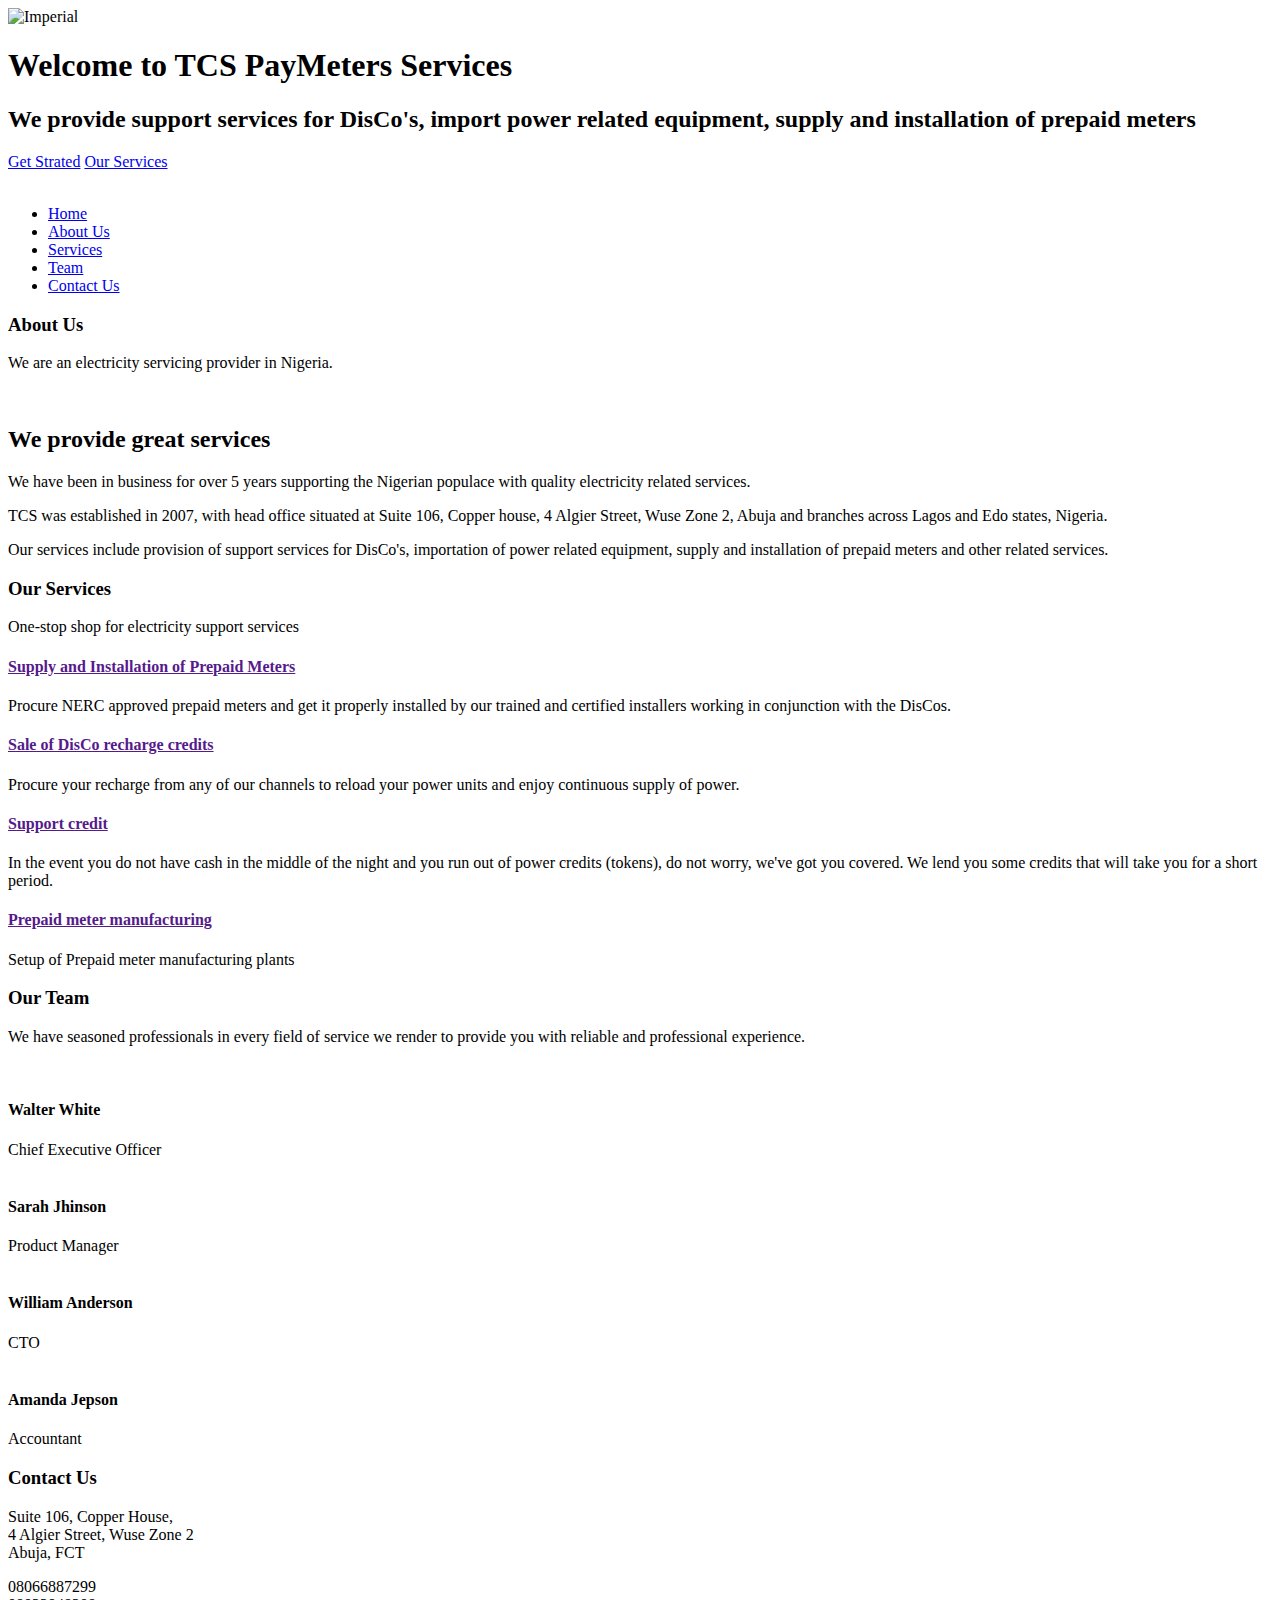
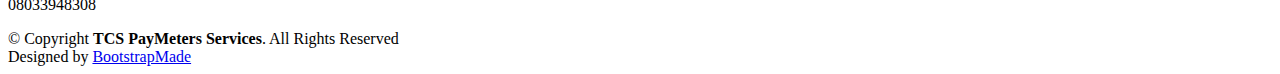
==== tcspaymeters/v1/index.html @ 787e6613 "Add files via upload" ====
<!DOCTYPE html>
<html lang="en">

<head>
  <meta charset="utf-8">
  <title>TCS PayMeters Services</title>
  <meta content="width=device-width, initial-scale=1.0" name="viewport">
  <meta content="" name="keywords">
  <meta content="" name="description">

  <!-- Facebook Opengraph integration: https://developers.facebook.com/docs/sharing/opengraph -->
  <meta property="og:title" content="">
  <meta property="og:image" content="">
  <meta property="og:url" content="">
  <meta property="og:site_name" content="">
  <meta property="og:description" content="">

  <!-- Twitter Cards integration: https://dev.twitter.com/cards/  -->
  <meta name="twitter:card" content="summary">
  <meta name="twitter:site" content="">
  <meta name="twitter:title" content="">
  <meta name="twitter:description" content="">
  <meta name="twitter:image" content="">

  <!-- Place your favicon.ico and apple-touch-icon.png in the template root directory -->
  <link href="favicon.ico" rel="shortcut icon">

  <!-- Google Fonts -->
  <link href="https://fonts.googleapis.com/css?family=Open+Sans:300,300i,400,400i,700,700i|Raleway:300,400,500,700,800" rel="stylesheet">

  <!-- Bootstrap CSS File -->
  <link href="lib/bootstrap/css/bootstrap.min.css" rel="stylesheet">

  <!-- Libraries CSS Files -->
  <link href="lib/font-awesome/css/font-awesome.min.css" rel="stylesheet">
  <link href="lib/animate-css/animate.min.css" rel="stylesheet">

  <!-- Main Stylesheet File -->
  <link href="css/style.css" rel="stylesheet">

  <!-- =======================================================
    Theme Name: Imperial
    Theme URL: https://bootstrapmade.com/imperial-free-onepage-bootstrap-theme/
    Author: BootstrapMade.com
    Author URL: https://bootstrapmade.com
	Modified by: Olabode A Bello (olabode33@gmail.com)
  ======================================================= -->
</head>

<body>
  <div id="preloader"></div>

  <!--==========================
  Hero Section
  ============================-->
  <section id="hero">
    <div class="hero-container">
      <div class="wow fadeIn">
        <div class="hero-logo">
          <img class="" src="img/logo.png" alt="Imperial">
        </div>

        <h1>Welcome to TCS PayMeters Services</h1>
        <h2>We <span class="rotating">provide support services for DisCo's, import power related equipment, supply and installation of prepaid meters</span></h2>
        <div class="actions">
          <a href="#about" class="btn-get-started">Get Strated</a>
          <a href="#services" class="btn-services">Our Services</a>
        </div>
      </div>
    </div>
  </section>

  <!--==========================
  Header Section
  ============================-->
  <header id="header">
    <div class="container">

      <div id="logo" class="pull-left">
        <a href="#hero"><img src="img/logo.png" alt="" title="" /></img></a>
        <!-- Uncomment below if you prefer to use a text image -->
        <!--<h1><a href="#hero">Header 1</a></h1>-->
      </div>

      <nav id="nav-menu-container">
        <ul class="nav-menu">
          <li class="menu-active"><a href="#hero">Home</a></li>
          <li><a href="#about">About Us</a></li>
          <li><a href="#services">Services</a></li>
          <!-- <li><a href="#portfolio">Portfolio</a></li>
          <li><a href="#testimonials">Testimonials</a></li> -->
          <li><a href="#team">Team</a></li>
          <!-- <li class="menu-has-children"><a href="">Drop Down</a>
            <ul>
              <li><a href="#">Drop Down 1</a></li>
              <li class="menu-has-children"><a href="#">Drop Down 2</a>
                <ul>
                  <li><a href="#">Deep Drop Down 1</a></li>
                  <li><a href="#">Deep Drop Down 2</a></li>
                  <li><a href="#">Deep Drop Down 3</a></li>
                  <li><a href="#">Deep Drop Down 4</a></li>
                  <li><a href="#">Deep Drop Down 5</a></li>
                </ul>
              </li>
              <li><a href="#">Drop Down 3</a></li>
              <li><a href="#">Drop Down 4</a></li>
              <li><a href="#">Drop Down 5</a></li>
            </ul>
          </li> -->
          <li><a href="#contact">Contact Us</a></li>
        </ul>
      </nav>
      <!-- #nav-menu-container -->
    </div>
  </header>
  <!-- #header -->

  <!--==========================
  About Section
  ============================-->
  <section id="about">
    <div class="container wow fadeInUp">
      <div class="row">
        <div class="col-md-12">
          <h3 class="section-title">About Us</h3>
          <div class="section-title-divider"></div>
          <p class="section-description">We are an electricity servicing provider in Nigeria.</p>
        </div>
      </div>
    </div>
    <div class="container about-container wow fadeInUp">
      <div class="row">

        <div class="col-lg-6 about-img">
          <img src="img/about-img.jpg" alt="">
        </div>

        <div class="col-md-6 about-content">
          <h2 class="about-title">We provide great services</h2>
          <p class="about-text">
			We have been in business for over 5 years supporting the Nigerian populace with quality electricity related services.
          </p>
          <p class="about-text">
            TCS was established in 2007, with head office situated at Suite 106, Copper house, 4 Algier Street, Wuse Zone 2, Abuja and branches across Lagos and Edo states, Nigeria.
          </p>
		  <p class="about-text">
            Our services include provision of support services for DisCo's, importation of power related equipment, supply and installation of prepaid meters and other related services.
		  </p>
        </div>
      </div>
    </div>
  </section>

  <!--==========================
  Services Section
  ============================-->
  <section id="services">
    <div class="container wow fadeInUp">
      <div class="row">
        <div class="col-md-12">
          <h3 class="section-title">Our Services</h3>
          <div class="section-title-divider"></div>
          <p class="section-description">One-stop shop for electricity support services</p>
        </div>
      </div>

      <div class="row">
        <div class="col-md-6 service-item">
          <div class="service-icon"><i class="fa fa-desktop"></i></div>
          <h4 class="service-title"><a href="">Supply and Installation of Prepaid Meters</a></h4>
          <p class="service-description">Procure NERC approved prepaid meters and get it properly installed by our trained and certified installers working in conjunction with the DisCos.</p>
        </div>
        <div class="col-md-6 service-item">
          <div class="service-icon"><i class="fa fa-shopping-bag"></i></div>
          <h4 class="service-title"><a href="">Sale of DisCo recharge credits</a></h4>
          <p class="service-description">Procure your recharge from any of our channels to reload your power units and enjoy continuous supply of power.</p>
        </div>
        <div class="col-md-6 service-item">
          <div class="service-icon"><i class="fa fa-paper-plane"></i></div>
          <h4 class="service-title"><a href="">Support credit</a></h4>
          <p class="service-description">In the event you do not have cash in the middle of the night and you run out of power credits (tokens), do not worry, we've got you covered. We lend you some credits that will take you for a short period. </p>
        </div>
        <div class="col-md-6 service-item">
          <div class="service-icon"><i class="fa fa-industry"></i></div>
          <h4 class="service-title"><a href="">Prepaid meter manufacturing</a></h4>
          <p class="service-description">Setup of Prepaid meter manufacturing plants</p>
        </div>
      </div>
    </div>
  </section>

  <!--==========================
  Subscrbe Section
  ============================-->
  <!-- <section id="subscribe">
    <div class="container wow fadeInUp">
      <div class="row">
        <div class="col-md-8">
          <h3 class="subscribe-title">Subscribe For Updates</h3>
          <p class="subscribe-text">Join our 1000+ subscribers and get access to the latest tools, freebies, product announcements and much more!</p>
        </div>
        <div class="col-md-4 subscribe-btn-container">
          <a class="subscribe-btn" href="#">Subscribe Now</a>
        </div>
      </div>
    </div>
  </section> -->

  <!--==========================
  Porfolio Section
  ============================-->
  <!-- <section id="portfolio">
    <div class="container wow fadeInUp">
      <div class="row">
        <div class="col-md-12">
          <h3 class="section-title">Portfolio</h3>
          <div class="section-title-divider"></div>
          <p class="section-description">Si stante, hoc natura videlicet vult, salvam esse se, quod concedimus ses haec dicturum fuisse</p>
        </div>
      </div>

      <div class="row">
        <div class="col-md-3">
          <a class="portfolio-item" style="background-image: url(img/portfolio-1.jpg);" href="">
            <div class="details">
              <h4>Portfolio 1</h4>
              <span>Alored dono par</span>
            </div>
          </a>
        </div>

        <div class="col-md-3">
          <a class="portfolio-item" style="background-image: url(img/portfolio-2.jpg);" href="">
            <div class="details">
              <h4>Portfolio 2</h4>
              <span>Alored dono par</span>
            </div>
          </a>
        </div>

        <div class="col-md-3">
          <a class="portfolio-item" style="background-image: url(img/portfolio-3.jpg);" href="">
            <div class="details">
              <h4>Portfolio 3</h4>
              <span>Alored dono par</span>
            </div>
          </a>
        </div>

        <div class="col-md-3">
          <a class="portfolio-item" style="background-image: url(img/portfolio-4.jpg);" href="">
            <div class="details">
              <h4>Portfolio 4</h4>
              <span>Alored dono par</span>
            </div>
          </a>
        </div>

        <div class="col-md-3">
          <a class="portfolio-item" style="background-image: url(img/portfolio-5.jpg);" href="">
            <div class="details">
              <h4>Portfolio 5</h4>
              <span>Alored dono par</span>
            </div>
          </a>
        </div>

        <div class="col-md-3">
          <a class="portfolio-item" style="background-image: url(img/portfolio-6.jpg);" href="">
            <div class="details">
              <h4>Portfolio 6</h4>
              <span>Alored dono par</span>
            </div>
          </a>
        </div>

        <div class="col-md-3">
          <a class="portfolio-item" style="background-image: url(img/portfolio-7.jpg);" href="">
            <div class="details">
              <h4>Portfolio 7</h4>
              <span>Alored dono par</span>
            </div>
          </a>
        </div>

        <div class="col-md-3">
          <a class="portfolio-item" style="background-image: url(img/portfolio-8.jpg);" href="">
            <div class="details">
              <h4>Portfolio 8</h4>
              <span>Alored dono par</span>
            </div>
          </a>
        </div>

      </div>
    </div>
  </section> -->

  <!--==========================
  Testimonials Section
  ============================-->
  <!-- <section id="testimonials">
    <div class="container wow fadeInUp">
      <div class="row">
        <div class="col-md-12">
          <h3 class="section-title">Testimonials</h3>
          <div class="section-title-divider"></div>
          <p class="section-description">Erdo lide, nora porodo filece, salvam esse se, quod concedimus ses haec dicturum fuisse</p>
        </div>
      </div>

      <div class="row">
        <div class="col-md-3">
          <div class="profile">
            <div class="pic"><img src="img/client-1.jpg" alt=""></div>
            <h4>Saul Goodman</h4>
            <span>Lawless Inc</span>
          </div>
        </div>
        <div class="col-md-9">
          <div class="quote">
            <b><img src="img/quote_sign_left.png" alt=""></b> Proin iaculis purus consequat sem cure digni ssim donec porttitora entum suscipit rhoncus. Accusantium quam, ultricies eget id, aliquam eget nibh et. Maecen aliquam, risus at semper. <small><img src="img/quote_sign_right.png" alt=""></small>
          </div>
        </div>
      </div>

      <div class="row">
        <div class="col-md-9">
          <div class="quote">
            <b><img src="img/quote_sign_left.png" alt=""></b> Sed ut perspiciatis unde omnis iste natus error sit voluptatem accusantium doloremque laudantium, totam rem aperiam, eaque ipsa quae ab illo inventore veritatis architecto beatae. <small><img src="img/quote_sign_right.png" alt=""></small>
          </div>
        </div>
        <div class="col-md-3">
          <div class="profile">
            <div class="pic"><img src="img/client-2.jpg" alt=""></div>
            <h4>Sara Wilsson</h4>
            <span>Odeo Inc</span>
          </div>
        </div>
      </div>

    </div>
  </section> -->

  <!--==========================
  Team Section
  ============================-->
  <section id="team">
    <div class="container wow fadeInUp">
      <div class="row">
        <div class="col-md-12">
          <h3 class="section-title">Our Team</h3>
          <div class="section-title-divider"></div>
          <p class="section-description">We have seasoned professionals in every field of service we render to provide you with reliable and professional experience.</p>
        </div>
      </div>

      <div class="row">
        <div class="col-md-3">
          <div class="member">
            <div class="pic"><img src="img/team-1.jpg" alt=""></div>
            <h4>Walter White</h4>
            <span>Chief Executive Officer</span>
            <div class="social">
              <a href=""><i class="fa fa-twitter"></i></a>
              <a href=""><i class="fa fa-facebook"></i></a>
              <a href=""><i class="fa fa-google-plus"></i></a>
              <a href=""><i class="fa fa-linkedin"></i></a>
            </div>
          </div>
        </div>

        <div class="col-md-3">
          <div class="member">
            <div class="pic"><img src="img/team-2.jpg" alt=""></div>
            <h4>Sarah Jhinson</h4>
            <span>Product Manager</span>
            <div class="social">
              <a href=""><i class="fa fa-twitter"></i></a>
              <a href=""><i class="fa fa-facebook"></i></a>
              <a href=""><i class="fa fa-google-plus"></i></a>
              <a href=""><i class="fa fa-linkedin"></i></a>
            </div>
          </div>
        </div>

        <div class="col-md-3">
          <div class="member">
            <div class="pic"><img src="img/team-3.jpg" alt=""></div>
            <h4>William Anderson</h4>
            <span>CTO</span>
            <div class="social">
              <a href=""><i class="fa fa-twitter"></i></a>
              <a href=""><i class="fa fa-facebook"></i></a>
              <a href=""><i class="fa fa-google-plus"></i></a>
              <a href=""><i class="fa fa-linkedin"></i></a>
            </div>
          </div>
        </div>

        <div class="col-md-3">
          <div class="member">
            <div class="pic"><img src="img/team-4.jpg" alt=""></div>
            <h4>Amanda Jepson</h4>
            <span>Accountant</span>
            <div class="social">
              <a href=""><i class="fa fa-twitter"></i></a>
              <a href=""><i class="fa fa-facebook"></i></a>
              <a href=""><i class="fa fa-google-plus"></i></a>
              <a href=""><i class="fa fa-linkedin"></i></a>
            </div>
          </div>
        </div>

      </div>
    </div>
  </section>

  <!--==========================
  Contact Section
  ============================-->
  <section id="contact">
    <div class="container wow fadeInUp">
      <div class="row">
        <div class="col-md-12">
          <h3 class="section-title">Contact Us</h3>
          <div class="section-title-divider"></div>
          <p class="section-description"></p>
        </div>
      </div>

      <div class="row">
        <div class="col-md-3 col-md-push-3">
          <div class="info">
            <div>
              <i class="fa fa-map-marker"></i>
              <p>
				Suite 106, Copper House,<br>
				4 Algier Street, Wuse Zone 2<br>
				Abuja, FCT
			  </p>
            </div>
          </div>
        </div>
		<!-- <div class="col-md-4">
			<div class="info">
              <i class="fa fa-envelope"></i>
              <p>info@example.com</p>
            </div>
		</div> -->
		<div class="col-md-3 col-md-push-3">
			<div class="info">
              <i class="fa fa-phone"></i>
              <p>
				08066887299<br> 08033948308
			  </p>
            </div>
		</div>

        <!-- <div class="col-md-5 col-md-push-2">
          <div class="form">
            <div id="sendmessage">Your message has been sent. Thank you!</div>
            <div id="errormessage"></div>
            <form action="" method="post" role="form" class="contactForm">
              <div class="form-group">
                <input type="text" name="name" class="form-control" id="name" placeholder="Your Name" data-rule="minlen:4" data-msg="Please enter at least 4 chars" />
                <div class="validation"></div>
              </div>
              <div class="form-group">
                <input type="email" class="form-control" name="email" id="email" placeholder="Your Email" data-rule="email" data-msg="Please enter a valid email" />
                <div class="validation"></div>
              </div>
              <div class="form-group">
                <input type="text" class="form-control" name="subject" id="subject" placeholder="Subject" data-rule="minlen:4" data-msg="Please enter at least 8 chars of subject" />
                <div class="validation"></div>
              </div>
              <div class="form-group">
                <textarea class="form-control" name="message" rows="5" data-rule="required" data-msg="Please write something for us" placeholder="Message"></textarea>
                <div class="validation"></div>
              </div>
              <div class="text-center"><button type="submit">Send Message</button></div>
            </form>
          </div>
        </div>
 -->
      </div>
    </div>
  </section>

  <!--==========================
  Footer
============================-->
  <footer id="footer">
    <div class="container">
      <div class="row">
        <div class="col-md-12">
          <div class="copyright">
            &copy; Copyright <strong>TCS PayMeters Services</strong>. All Rights Reserved
          </div>
          <div class="credits">
            Designed by <a href="https://bootstrapmade.com/">BootstrapMade</a>
          </div>
        </div>
      </div>
    </div>
  </footer>
  <!-- #footer -->

  <a href="#" class="back-to-top"><i class="fa fa-chevron-up"></i></a>

  <!-- Required JavaScript Libraries -->
  <script src="lib/jquery/jquery.min.js"></script>
  <script src="lib/bootstrap/js/bootstrap.min.js"></script>
  <script src="lib/superfish/hoverIntent.js"></script>
  <script src="lib/superfish/superfish.min.js"></script>
  <script src="lib/morphext/morphext.min.js"></script>
  <script src="lib/wow/wow.min.js"></script>
  <script src="lib/stickyjs/sticky.js"></script>
  <script src="lib/easing/easing.js"></script>

  <!-- Template Specisifc Custom Javascript File -->
  <script src="js/custom.js"></script>

  <script src="contactform/contactform.js"></script>


</body>

</html>
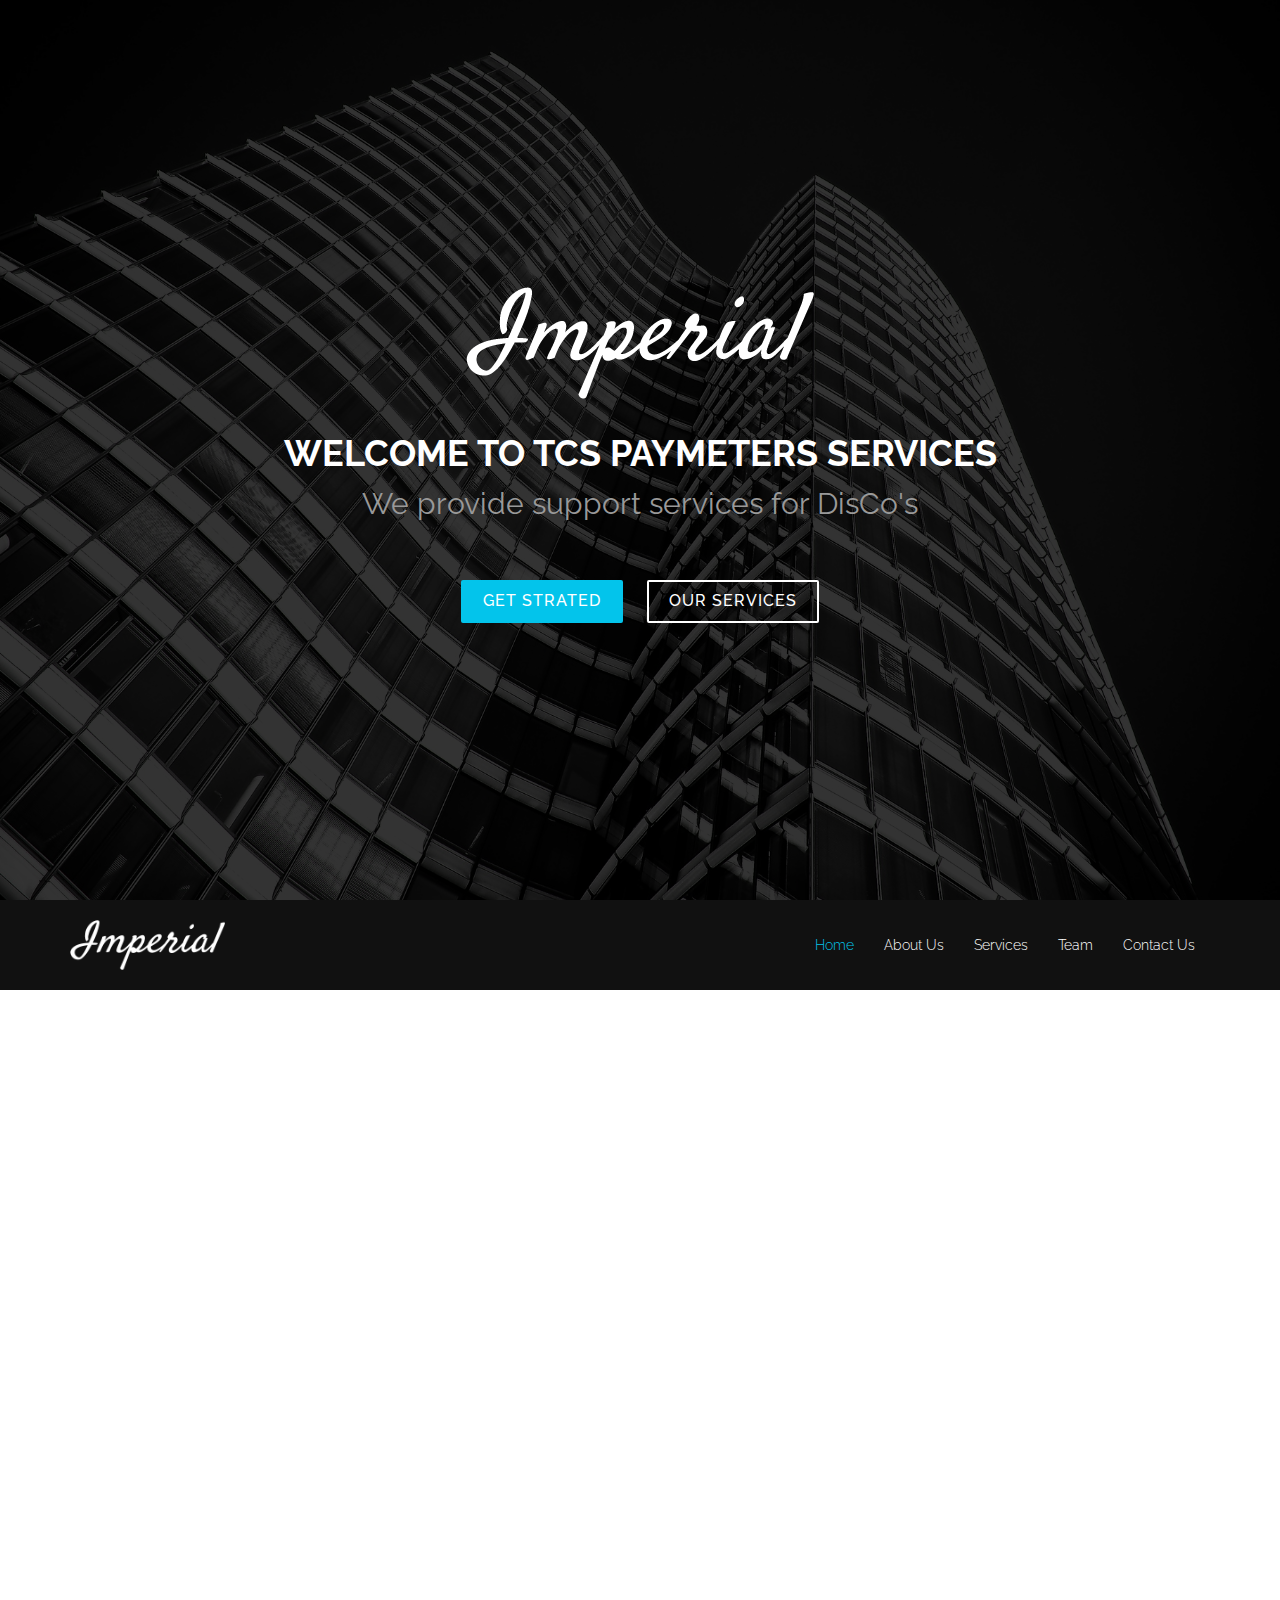
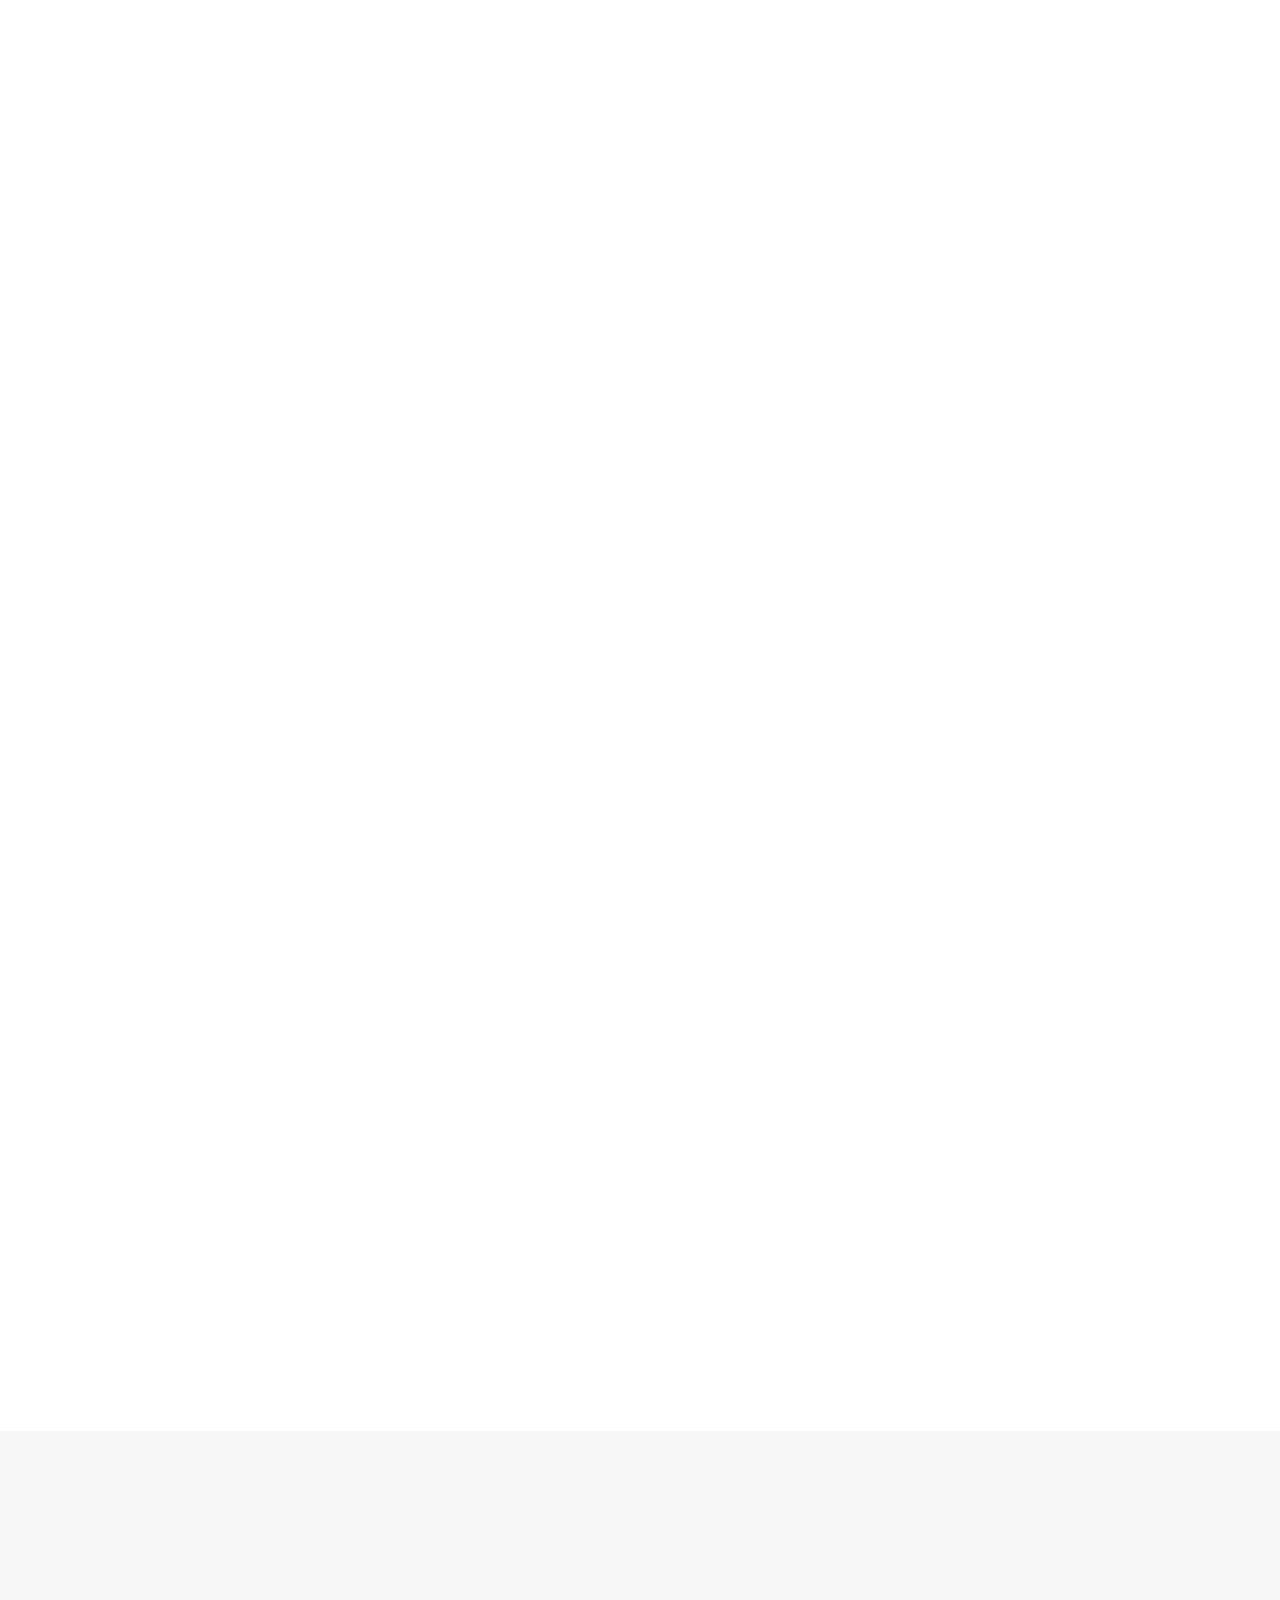
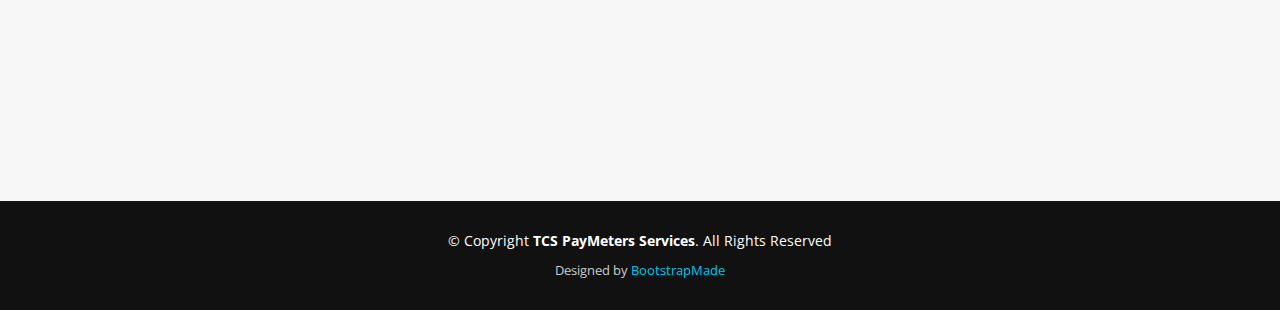
==== commit 20e8078e: "Update index.html" ====
--- a/tcspaymeters/v1/index.html
+++ b/tcspaymeters/v1/index.html
@@ -165,22 +165,22 @@
       </div>
 
       <div class="row">
-        <div class="col-md-6 service-item">
+        <div class="col-md-5 service-item">
           <div class="service-icon"><i class="fa fa-desktop"></i></div>
           <h4 class="service-title"><a href="">Supply and Installation of Prepaid Meters</a></h4>
           <p class="service-description">Procure NERC approved prepaid meters and get it properly installed by our trained and certified installers working in conjunction with the DisCos.</p>
         </div>
-        <div class="col-md-6 service-item">
+        <div class="col-md-5 service-item">
           <div class="service-icon"><i class="fa fa-shopping-bag"></i></div>
           <h4 class="service-title"><a href="">Sale of DisCo recharge credits</a></h4>
           <p class="service-description">Procure your recharge from any of our channels to reload your power units and enjoy continuous supply of power.</p>
         </div>
-        <div class="col-md-6 service-item">
+        <div class="col-md-5 service-item">
           <div class="service-icon"><i class="fa fa-paper-plane"></i></div>
           <h4 class="service-title"><a href="">Support credit</a></h4>
           <p class="service-description">In the event you do not have cash in the middle of the night and you run out of power credits (tokens), do not worry, we've got you covered. We lend you some credits that will take you for a short period. </p>
         </div>
-        <div class="col-md-6 service-item">
+        <div class="col-md-5 service-item">
           <div class="service-icon"><i class="fa fa-industry"></i></div>
           <h4 class="service-title"><a href="">Prepaid meter manufacturing</a></h4>
           <p class="service-description">Setup of Prepaid meter manufacturing plants</p>
--- a/tcspaymeters/v1/css/style.css
+++ b/tcspaymeters/v1/css/style.css
@@ -0,0 +1,877 @@
+/*
+  Theme Name: Imperial
+  Theme URL: https://bootstrapmade.com/imperial-free-onepage-bootstrap-template/
+  Author: BootstrapMade
+  Author URL: https://bootstrapmade.com
+*/
+/*--------------------------------------------------------------
+# General
+--------------------------------------------------------------*/
+body {
+  background: #fff;
+  color: #666666;
+  font-family: "Open Sans", sans-serif;
+}
+
+a {
+  color: #03C4EB;
+  transition: 0.5s;
+}
+
+a:hover, a:active, a:focus {
+  color: #03c5ec;
+  outline: none;
+  text-decoration: none;
+}
+
+p {
+  padding: 0;
+  margin: 0 0 30px 0;
+}
+
+h1, h2, h3, h4, h5, h6 {
+  font-family: "Raleway", sans-serif;
+  font-weight: 400;
+  margin: 0 0 20px 0;
+  padding: 0;
+}
+
+/* Prelaoder */
+#preloader {
+  position: fixed;
+  left: 0;
+  top: 0;
+  z-index: 999;
+  width: 100%;
+  height: 100%;
+  overflow: visible;
+  background: #fff url("../img/preloader.svg") no-repeat center center;
+}
+
+/* Back to top button */
+.back-to-top {
+  position: fixed;
+  display: none;
+  background: rgba(0, 0, 0, 0.2);
+  color: #fff;
+  padding: 6px 12px 9px 12px;
+  font-size: 16px;
+  border-radius: 2px;
+  right: 15px;
+  bottom: 15px;
+  transition: background 0.5s;
+}
+
+@media (max-width: 768px) {
+  .back-to-top {
+    bottom: 15px;
+  }
+}
+
+.back-to-top:focus {
+  background: rgba(0, 0, 0, 0.2);
+  color: #fff;
+  outline: none;
+}
+
+.back-to-top:hover {
+  background: #03C4EB;
+  color: #fff;
+}
+
+/*--------------------------------------------------------------
+# Welcome
+--------------------------------------------------------------*/
+#hero {
+  display: table;
+  width: 100%;
+  height: 100vh;
+  background: url(../img/hero-bg.jpg) top center;
+  background-size: cover;
+}
+
+@media (min-width: 1024px) {
+  #hero {
+    background-attachment: fixed;
+  }
+}
+
+#hero .hero-logo {
+  margin: 20px;
+}
+
+#hero .hero-logo img {
+  max-width: 100%;
+}
+
+#hero .hero-container {
+  background: rgba(0, 0, 0, 0.8);
+  display: table-cell;
+  margin: 0;
+  padding: 0;
+  text-align: center;
+  vertical-align: middle;
+}
+
+#hero h1 {
+  margin: 30px 0 10px 0;
+  font-weight: 700;
+  line-height: 48px;
+  text-transform: uppercase;
+  color: #fff;
+}
+
+@media (max-width: 768px) {
+  #hero h1 {
+    font-size: 28px;
+    line-height: 36px;
+  }
+}
+
+#hero h2 {
+  color: #999;
+  margin-bottom: 50px;
+}
+
+@media (max-width: 768px) {
+  #hero h2 {
+    font-size: 24px;
+    line-height: 26px;
+    margin-bottom: 30px;
+  }
+  #hero h2 .rotating {
+    display: block;
+  }
+}
+
+#hero .rotating > .animated {
+  display: inline-block;
+}
+
+#hero .actions a {
+  font-family: "Raleway", sans-serif;
+  text-transform: uppercase;
+  font-weight: 500;
+  font-size: 16px;
+  letter-spacing: 1px;
+  display: inline-block;
+  padding: 8px 20px;
+  border-radius: 2px;
+  transition: 0.5s;
+  margin: 10px;
+}
+
+#hero .btn-get-started {
+  background: #03C4EB;
+  border: 2px solid #03C4EB;
+  color: #fff;
+}
+
+#hero .btn-get-started:hover {
+  background: none;
+  border: 2px solid #fff;
+  color: #fff;
+}
+
+#hero .btn-services {
+  border: 2px solid #fff;
+  color: #fff;
+}
+
+#hero .btn-services:hover {
+  background: #03C4EB;
+  border: 2px solid #03C4EB;
+}
+
+/*--------------------------------------------------------------
+# Header
+--------------------------------------------------------------*/
+#header {
+  background: #111;
+  padding: 20px 0;
+  height: 90px;
+}
+
+#header #logo {
+  float: left;
+}
+
+#header #logo h1 {
+  font-size: 36px;
+  margin: 0;
+  padding: 6px 0;
+  line-height: 1;
+  font-family: "Raleway", sans-serif;
+  font-weight: 700;
+  letter-spacing: 3px;
+  text-transform: uppercase;
+}
+
+#header #logo h1 a, #header #logo h1 a:hover {
+  color: #fff;
+}
+
+#header #logo img {
+  padding: 0;
+  margin: 0;
+  max-height: 50px;
+}
+
+@media (max-width: 768px) {
+  #header {
+    height: 80px;
+  }
+  #header #logo h1 {
+    font-size: 26px;
+  }
+  #header #logo img {
+    max-height: 40px;
+  }
+}
+
+.is-sticky #header {
+  background: rgba(0, 0, 0, 0.85);
+}
+
+/*--------------------------------------------------------------
+# Navigation Menu
+--------------------------------------------------------------*/
+/* Nav Menu Essentials */
+.nav-menu, .nav-menu * {
+  margin: 0;
+  padding: 0;
+  list-style: none;
+}
+
+.nav-menu ul {
+  position: absolute;
+  display: none;
+  top: 100%;
+  left: 0;
+  z-index: 99;
+}
+
+.nav-menu li {
+  position: relative;
+  white-space: nowrap;
+}
+
+.nav-menu > li {
+  float: left;
+}
+
+.nav-menu li:hover > ul,
+.nav-menu li.sfHover > ul {
+  display: block;
+}
+
+.nav-menu ul ul {
+  top: 0;
+  left: 100%;
+}
+
+.nav-menu ul li {
+  min-width: 180px;
+}
+
+/* Nav Menu Arrows */
+.sf-arrows .sf-with-ul {
+  padding-right: 30px;
+}
+
+.sf-arrows .sf-with-ul:after {
+  content: "\f107";
+  position: absolute;
+  right: 15px;
+  font-family: FontAwesome;
+  font-style: normal;
+  font-weight: normal;
+}
+
+.sf-arrows ul .sf-with-ul:after {
+  content: "\f105";
+}
+
+/* Nav Meu Container */
+#nav-menu-container {
+  float: right;
+  margin: 5px 0;
+}
+
+@media (max-width: 768px) {
+  #nav-menu-container {
+    display: none;
+  }
+}
+
+/* Nav Meu Styling */
+.nav-menu a {
+  padding: 10px 15px;
+  text-decoration: none;
+  display: inline-block;
+  color: #fff;
+  font-family: 'Raleway', sans-serif;
+  font-weight: 300;
+  font-size: 14px;
+  outline: none;
+}
+
+.nav-menu a:hover, .nav-menu li:hover > a, .nav-menu .menu-active > a {
+  color: #03C4EB;
+}
+
+.nav-menu ul {
+  margin: 4px 0 0 15px;
+  box-shadow: 0px 0px 1px 1px rgba(0, 0, 0, 0.08);
+}
+
+.nav-menu ul li {
+  background: #fff;
+  border-top: 1px solid #f4f4f4;
+}
+
+.nav-menu ul li:first-child {
+  border-top: 0;
+}
+
+.nav-menu ul li:hover {
+  background: #f6f6f6;
+}
+
+.nav-menu ul li a {
+  color: #333;
+}
+
+.nav-menu ul ul {
+  margin: 0;
+}
+
+/* Mobile Nav Toggle */
+#mobile-nav-toggle {
+  position: fixed;
+  right: 0;
+  top: 0;
+  z-index: 999;
+  margin: 20px 20px 0 0;
+  border: 0;
+  background: none;
+  font-size: 24px;
+  display: none;
+  transition: all 0.4s;
+  outline: none;
+}
+
+#mobile-nav-toggle i {
+  color: #fff;
+}
+
+@media (max-width: 768px) {
+  #mobile-nav-toggle {
+    display: inline;
+  }
+}
+
+/* Mobile Nav Styling */
+#mobile-nav {
+  position: fixed;
+  top: 0;
+  padding-top: 18px;
+  bottom: 0;
+  z-index: 998;
+  background: rgba(0, 0, 0, 0.9);
+  left: -260px;
+  width: 260px;
+  overflow-y: auto;
+  transition: 0.4s;
+}
+
+#mobile-nav ul {
+  padding: 0;
+  margin: 0;
+  list-style: none;
+}
+
+#mobile-nav ul li {
+  position: relative;
+}
+
+#mobile-nav ul li a {
+  color: #fff;
+  font-size: 16px;
+  overflow: hidden;
+  padding: 10px 22px 10px 15px;
+  position: relative;
+  text-decoration: none;
+  width: 100%;
+  display: block;
+  outline: none;
+}
+
+#mobile-nav ul li a:hover {
+  color: #fff;
+}
+
+#mobile-nav ul li li {
+  padding-left: 30px;
+}
+
+#mobile-nav ul .menu-has-children i {
+  position: absolute;
+  right: 0;
+  z-index: 99;
+  padding: 15px;
+  cursor: pointer;
+  color: #fff;
+}
+
+#mobile-nav ul .menu-has-children i.fa-chevron-up {
+  color: #03C4EB;
+}
+
+#mobile-nav ul .menu-item-active {
+  color: #03C4EB;
+}
+
+#mobile-body-overly {
+  width: 100%;
+  height: 100%;
+  z-index: 997;
+  top: 0;
+  left: 0;
+  position: fixed;
+  background: rgba(0, 0, 0, 0.6);
+  display: none;
+}
+
+/* Mobile Nav body classes */
+body.mobile-nav-active {
+  overflow: hidden;
+}
+
+body.mobile-nav-active #mobile-nav {
+  left: 0;
+}
+
+body.mobile-nav-active #mobile-nav-toggle {
+  color: #fff;
+}
+
+/*--------------------------------------------------------------
+# Sections
+--------------------------------------------------------------*/
+/* Sections Common
+--------------------------------*/
+.section-title {
+  font-size: 32px;
+  color: #111;
+  text-transform: uppercase;
+  text-align: center;
+  font-weight: 700;
+}
+
+.section-description {
+  text-align: center;
+  margin-bottom: 40px;
+}
+
+.section-title-divider {
+  width: 50px;
+  height: 3px;
+  background: #03C4EB;
+  margin: 0 auto;
+  margin-bottom: 20px;
+}
+
+/* Get Started Section
+--------------------------------*/
+#about {
+  background: #fff;
+  padding: 80px 0;
+}
+
+#about .about-img {
+  overflow: hidden;
+}
+
+#about .about-img img {
+  max-width: 100%;
+}
+
+@media (max-width: 768px) {
+  #about .about-img {
+    height: auto;
+  }
+  #about .about-img img {
+    margin-left: 0;
+    padding-bottom: 30px;
+  }
+}
+
+#about .about-content {
+  background: #fff;
+}
+
+#about .about-title {
+  color: #333;
+  font-weight: 700;
+  font-size: 28px;
+}
+
+#about .about-text {
+  line-height: 26px;
+  margin-bottom: 15px;
+}
+
+#about .about-text:last-child {
+  margin-bottom: 0;
+}
+
+/* Services Section
+--------------------------------*/
+#services {
+  background: linear-gradient(rgba(255, 255, 255, 0.9), rgba(255, 255, 255, 0.9)), url("../img/services-bg.jpg") fixed center center;
+  background-size: cover;
+  padding: 80px 0 60px 0;
+}
+
+#services .service-item {
+  margin-bottom: 20px;
+}
+
+#services .service-icon {
+  float: left;
+  background: #03C4EB;
+  padding: 16px;
+  border-radius: 50%;
+  transition: 0.5s;
+  border: 1px solid #03C4EB;
+}
+
+#services .service-icon i {
+  color: #fff;
+  font-size: 24px;
+}
+
+#services .service-item:hover .service-icon {
+  background: #fff;
+}
+
+#services .service-item:hover .service-icon i {
+  color: #03C4EB;
+}
+
+#services .service-title {
+  margin-left: 80px;
+  font-weight: 700;
+  margin-bottom: 15px;
+  text-transform: uppercase;
+}
+
+#services .service-title a {
+  color: #111;
+}
+
+#services .service-description {
+  margin-left: 80px;
+  line-height: 24px;
+}
+
+/* Subscribe Section
+--------------------------------*/
+#subscribe {
+  background: linear-gradient(rgba(0, 0, 0, 0.6), rgba(0, 0, 0, 0.6)), url(../img/subscribe-bg.jpg) fixed center center;
+  background-size: cover;
+  padding: 80px 0;
+}
+
+#subscribe .subscribe-title {
+  color: #fff;
+  font-size: 28px;
+  font-weight: 700;
+}
+
+#subscribe .subscribe-text {
+  color: #fff;
+}
+
+#subscribe .subscribe-btn-container {
+  text-align: center;
+  padding-top: 20px;
+}
+
+#subscribe .subscribe-btn {
+  font-family: "Raleway", sans-serif;
+  text-transform: uppercase;
+  font-weight: 500;
+  font-size: 16px;
+  letter-spacing: 1px;
+  display: inline-block;
+  padding: 8px 20px;
+  border-radius: 2px;
+  transition: 0.5s;
+  margin: 10px;
+  border: 2px solid #fff;
+  color: #fff;
+}
+
+#subscribe .subscribe-btn:hover {
+  background: #03C4EB;
+  border: 2px solid #03C4EB;
+}
+
+/* Portfolio Section
+--------------------------------*/
+#portfolio {
+  background: #fff;
+  padding: 80px 0;
+}
+
+#portfolio .portfolio-item {
+  background-position: center center;
+  background-size: cover;
+  background-repeat: no-repeat;
+  position: relative;
+  height: 260px;
+  width: 100%;
+  display: table;
+  overflow: hidden;
+  margin-bottom: 30px;
+}
+
+#portfolio .portfolio-item .details {
+  height: 260px;
+  background: #fff;
+  display: table-cell;
+  vertical-align: middle;
+  opacity: 0;
+  transition: 0.3s;
+  text-align: center;
+}
+
+#portfolio .portfolio-item .details h4 {
+  font-size: 16px;
+  transition: transform 0.3s, opacity 0.3s;
+  transform: translate3d(0, -15px, 0);
+  font-weight: 700;
+  color: #333333;
+}
+
+#portfolio .portfolio-item .details span {
+  display: block;
+  color: #666666;
+  font-size: 13px;
+  transition: transform 0.3s, opacity 0.3s;
+  transform: translate3d(0, 15px, 0);
+}
+
+#portfolio .portfolio-item:hover .details {
+  opacity: 0.8;
+}
+
+#portfolio .portfolio-item:hover .details h4 {
+  transform: translate3d(0, 0, 0);
+}
+
+#portfolio .portfolio-item:hover .details span {
+  transform: translate3d(0, 0, 0);
+}
+
+/* Testimonials Section
+--------------------------------*/
+#testimonials {
+  background: #f6f6f6;
+  padding: 80px 0;
+}
+
+#testimonials .profile {
+  text-align: center;
+}
+
+#testimonials .profile .pic {
+  border-radius: 50%;
+  border: 6px solid #fff;
+  margin-bottom: 15px;
+  overflow: hidden;
+  height: 260px;
+  width: 260px;
+}
+
+#testimonials .profile .pic img {
+  max-width: 100%;
+}
+
+#testimonials .profile h4 {
+  font-weight: 700;
+  color: #03C4EB;
+  margin-bottom: 5px;
+}
+
+#testimonials .profile span {
+  color: #333333;
+}
+
+#testimonials .quote {
+  position: relative;
+  background: #fff;
+  padding: 60px;
+  margin-top: 40px;
+  font-size: 16px;
+  font-style: italic;
+  border-radius: 5px;
+}
+
+#testimonials .quote b {
+  display: inline-block;
+  font-size: 22px;
+  left: -9px;
+  position: relative;
+  top: -8px;
+}
+
+#testimonials .quote small {
+  display: inline-block;
+  right: -9px;
+  position: relative;
+  top: 4px;
+}
+
+/* Team Section
+--------------------------------*/
+#team {
+  background: #fff;
+  padding: 80px 0 60px 0;
+}
+
+#team .member {
+  text-align: center;
+  margin-bottom: 20px;
+}
+
+#team .member .pic {
+  margin-bottom: 15px;
+  overflow: hidden;
+  height: 260px;
+}
+
+#team .member .pic img {
+  max-width: 100%;
+}
+
+#team .member h4 {
+  font-weight: 700;
+  margin-bottom: 2px;
+}
+
+#team .member span {
+  font-style: italic;
+  display: block;
+  font-size: 13px;
+}
+
+#team .member .social {
+  margin-top: 15px;
+}
+
+#team .member .social a {
+  color: #b3b3b3;
+}
+
+#team .member .social a:hover {
+  color: #03C4EB;
+}
+
+#team .member .social i {
+  font-size: 18px;
+  margin: 0 2px;
+}
+
+/* Contact Section
+--------------------------------*/
+#contact {
+  background: #f7f7f7;
+  padding: 80px 0;
+}
+
+#contact .info {
+  color: #333333;
+}
+
+#contact .info i {
+  font-size: 32px;
+  color: #03C4EB;
+  float: left;
+}
+
+#contact .info p {
+  padding: 0 0 10px 50px;
+  line-height: 24px;
+}
+
+#contact .form #sendmessage {
+  color: #03C4EB;
+  border: 1px solid #03C4EB;
+  display: none;
+  text-align: center;
+  padding: 15px;
+  font-weight: 600;
+  margin-bottom: 15px;
+}
+
+#contact .form #errormessage {
+  color: red;
+  display: none;
+  border: 1px solid red;
+  text-align: center;
+  padding: 15px;
+  font-weight: 600;
+  margin-bottom: 15px;
+}
+
+#contact .form #sendmessage.show, #contact .form #errormessage.show, #contact .form .show {
+  display: block;
+}
+
+#contact .form .validation {
+  color: red;
+  display: none;
+  margin: 0 0 20px;
+  font-weight: 400;
+  font-size: 13px;
+}
+
+#contact .form input, #contact .form textarea {
+  border-radius: 0;
+  box-shadow: none;
+}
+
+#contact .form button[type="submit"] {
+  background: #03C4EB;
+  border: 0;
+  padding: 10px 24px;
+  color: #fff;
+  transition: 0.4s;
+}
+
+#contact .form button[type="submit"]:hover {
+  background: #25d8fc;
+}
+
+/*--------------------------------------------------------------
+# Footer
+--------------------------------------------------------------*/
+#footer {
+  background: #111;
+  padding: 30px 0;
+  color: #fff;
+}
+
+#footer .copyright {
+  text-align: center;
+}
+
+#footer .credits {
+  padding-top: 10px;
+  text-align: center;
+  font-size: 13px;
+  color: #ccc;
+}
